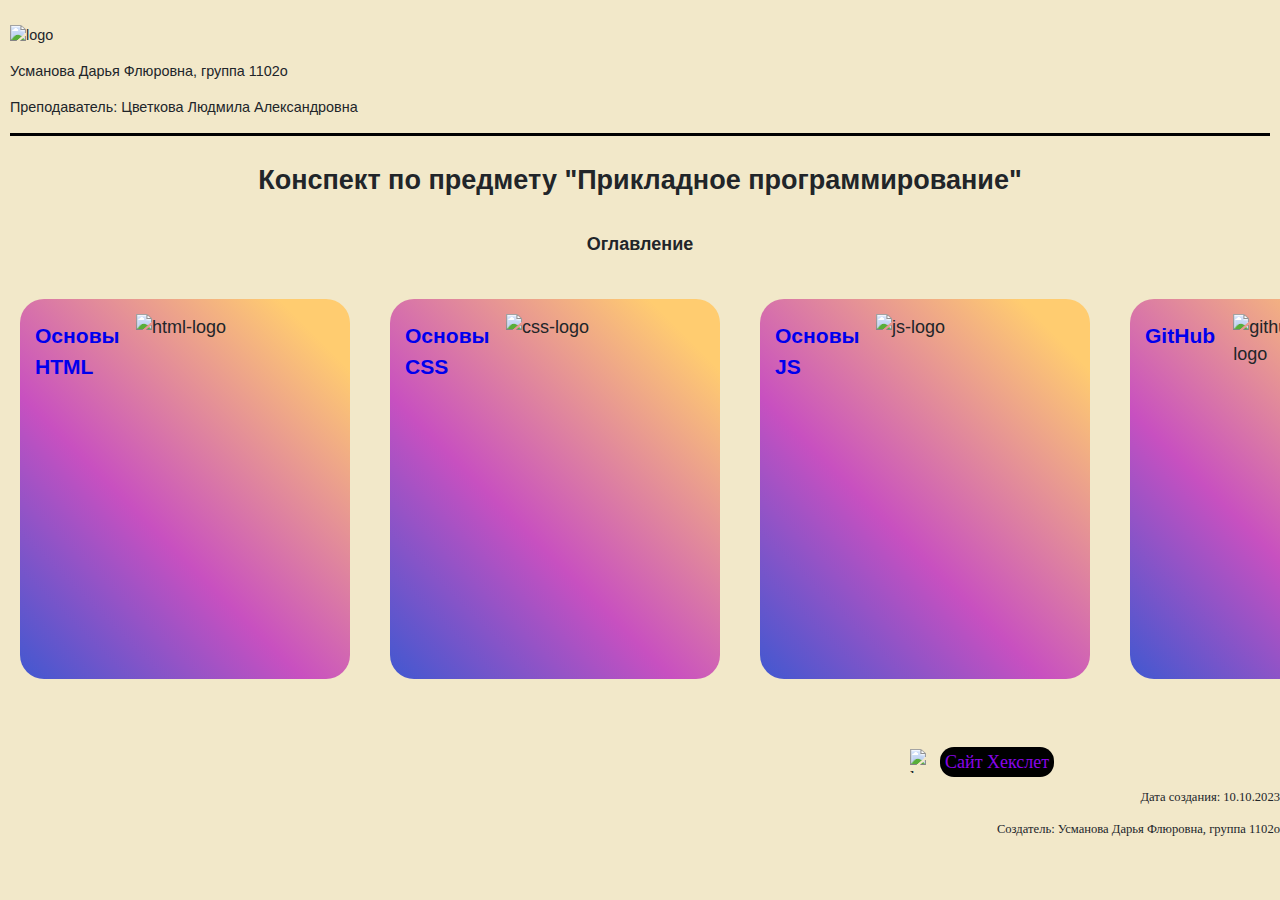
==== index.html @ 3a0ae802 "A" ====
<!DOCTYPE html>
<html lang="ru">
<meta charset="UTF-8">
<link rel="stylesheet" href="main-style.css">
<title>Contents</title>
<head>
<div class="head">
  <img src="images\logo.png" alt="logo" class="logo">
  <p>Усманова Дарья Флюровна, группа 1102о</p>
  <p>Преподаватель: Цветкова Людмила Александровна</p>
</div>
</head>
<body>
  <h1>Конспект по предмету "Прикладное программирование"</h1>
  <h2>Оглавление</h2>
<div class="razdeli">
  <div class="HTML">
    <h3><a href="basic-HTML.html">Основы HTML</a></h3>
    <img src="images/html-logo.png" alt="html-logo">
  </div>
  <div class="CSS">
    <h3><a href="#">Основы CSS</a></h3>
    <img src="images/css-logo.png" alt="css-logo">
  </div>
  <div class="JS">
    <h3><a href="basic-JS.html">Основы JS</a></h3>
    <img src="images/js-logo.png" alt="js-logo">
  </div>
  <div class="GitHub">
    <h3><a href="basic-GitHub.html">GitHub</a></h3>
    <img src="images/github-logo.png" alt="github-logo"> 
  </div>
  <div class="Linux">
    <h3><a href="#">Linux</a></h3>
    <img src="images/ubuntu-logo.png" alt="linux-logo">
  </div>
</div>
<footer>
  <a href="https://ru.hexlet.io/" alt="Hexlet" class="HexCool">Сайт Хекслет</a>
  <img src="images/logo.png" alt="logoHexlet" class="logo_footer">
  <p>Дата создания: 10.10.2023</p>
  <p>Создатель: Усманова Дарья Флюровна, группа 1102o</p>
</footer>
</body>
</html>
---- main-style.css ----
@font-face {
    font-family: Roboto-Regular, sans-serif;
    src: url('Fonts/Roboto-Regular.ttf');
  }
  
  @font-face {
    font-family: RobotoMono-Regular, sans-serif;
    src: url('Fonts/RobotoMono-Regular.ttf');
  }
  
  @font-face {
    font-family: Montserrat-Regular, sans-serif;
    src: url('Fonts/Montserrat-Regular.ttf');
  }
  
  @font-face {
    font-family: SFMono-Regular, sans-serif;
    src: url('Fonts/SFMono-Regular.otf');
  }
  
  body {
    margin: 0;
    font-size: 18px;
    font-weight: 400;
    line-height: 1.5;
    color: #212529;
    background: #f2e8c9;
  }
  
  .logo {
    width: 50px;
    height: 50px;
  }
  
  .head {
    font-family: Roboto-Regular, sans-serif;
    font-size: 0.8em;
    border-bottom: solid 3px black;
    margin: 10px 10px;
  }
  
  h1 {
    font-family: Montserrat-Regular, sans-serif;
    font-size: 1.5em;
    text-align: center;
    padding: 6px 10px;
  }
  
  h2 {
    font-family: Montserrat-Regular, sans-serif;
    font-size: 1em;
    text-align: center;
    padding: 6px 10px;
  }
  
  h3 {
    font-family: Roboto-Regular, sans-serif;
    padding-left: 15px;
  }
  
  .razdeli {
    font-family: Montserrat-Regular, sans-serif;
    font-size: 1em;
    position: relative;
    display: flex;
    flex-direction: row;
    flex-flow: nowrap;
    align-items: center;
  }
  
  .HTML {
    background: linear-gradient(45deg, #4158d0, #c850c0 40%, #ffcc70 90%);
    border-radius: 24px;
    columns: 3;
    column-count: 3;
    display: inline-block;
    width: 330px;
    height: 380px;
    right: 0;
    bottom: 0;
    transition: 0.7s;
    position: relative;
    margin: 20px;
  }
  
  .CSS {
    background: linear-gradient(45deg, #4158d0, #c850c0 40%, #ffcc70 90%);
    border-radius: 24px;
    columns: 3;
    column-count: 3;
    display: inline-block;
    width: 330px;
    height: 380px;
    right: 0;
    bottom: 0;
    transition: 0.7s;
    position: relative;
    margin: 20px;
  }
  
  .JS {
    background: linear-gradient(45deg, #4158d0, #c850c0 40%, #ffcc70 90%);
    border-radius: 24px;
    columns: 3;
    column-count: 3;
    display: inline-block;
    width: 330px;
    height: 380px;
    right: 0;
    bottom: 0;
    transition: 0.7s;
    position: relative;
    margin: 20px;
  }
  
  .GitHub {
    background: linear-gradient(45deg, #4158d0, #c850c0 40%, #ffcc70 90%);
    border-radius: 24px;
    columns: 3;
    display: inline-block;
    width: 330px;
    height: 380px;
    right: 0;
    bottom: 0;
    transition: 0.7s;
    position: relative;
    margin: 20px;
  }
  
  .Linux {
    background: linear-gradient(45deg, #4158d0, #c850c0 40%, #ffcc70 90%);
    border-radius: 24px;
    columns: 3;
    column-count: 3;
    display: inline-block;
    width: 330px;
    height: 380px;
    right: 0;
    bottom: 0;
    transition: 0.7s;
    position: relative;
    margin: 20px;
  }
  
  div > img {
    height: 40%;
    padding-top: 15px;
  }
  
  .HTML:hover {
    box-shadow: 10px 10px 10px black;
    right: 10px;
    bottom: 10px;
  }
  
  .CSS:hover {
    box-shadow: 10px 10px 10px black;
    right: 10px;
    bottom: 10px;
  }
  
  .JS:hover {
    box-shadow: 10px 10px 10px black;
    right: 10px;
    bottom: 10px;
  }
  
  .GitHub:hover {
    box-shadow: 10px 10px 10px black;
    right: 10px;
    bottom: 10px;
  }
  
  .Linux:hover {
    box-shadow: 10px 10px 10px black;
    right: 10px;
    bottom: 10px;
  }
  
  a {
    text-decoration: none;
  }
  
  .logo_footer {
    height: 24px;
    width: 24px;
  }
  
  footer {
    margin: 50px 0;
  }
  
  footer p {
    text-align: right;
    font-size: 0.7em;
  }
  
  footer a {
    position: relative;
    left: 940px;
    background-color: black;
    border-radius: 14px;
    padding: 5px;
    color: rgb(138, 5, 233);
  }
  
  footer img {
    position: absolute;
    width: 35px;
    height: 35px;
    left: 910px;
  }
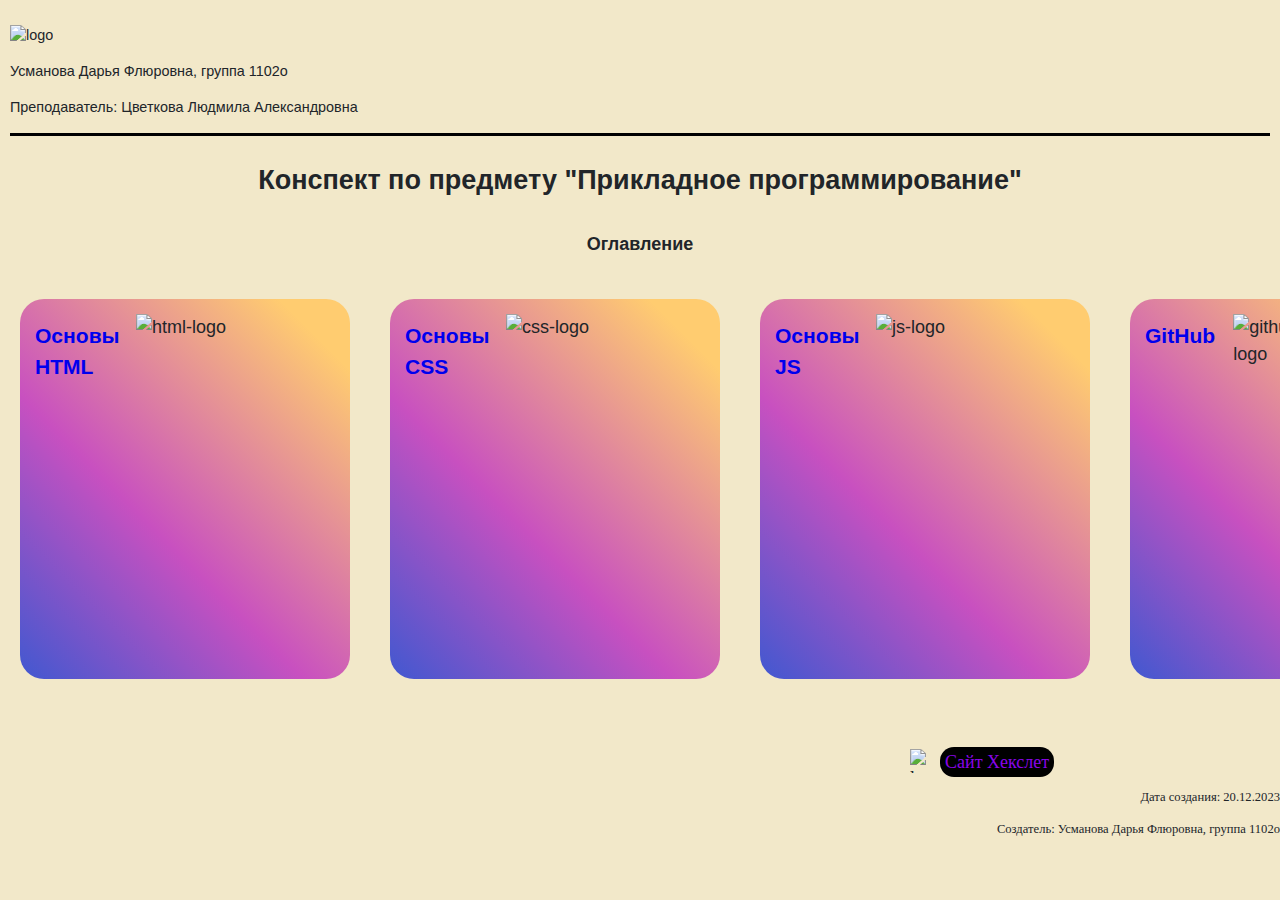
==== commit fede06b0: "A" ====
--- a/index.html
+++ b/index.html
@@ -38,7 +38,7 @@
 <footer>
   <a href="https://ru.hexlet.io/" alt="Hexlet" class="HexCool">Сайт Хекслет</a>
   <img src="images/logo.png" alt="logoHexlet" class="logo_footer">
-  <p>Дата создания: 10.10.2023</p>
+  <p>Дата создания: 20.12.2023</p>
   <p>Создатель: Усманова Дарья Флюровна, группа 1102o</p>
 </footer>
 </body>
